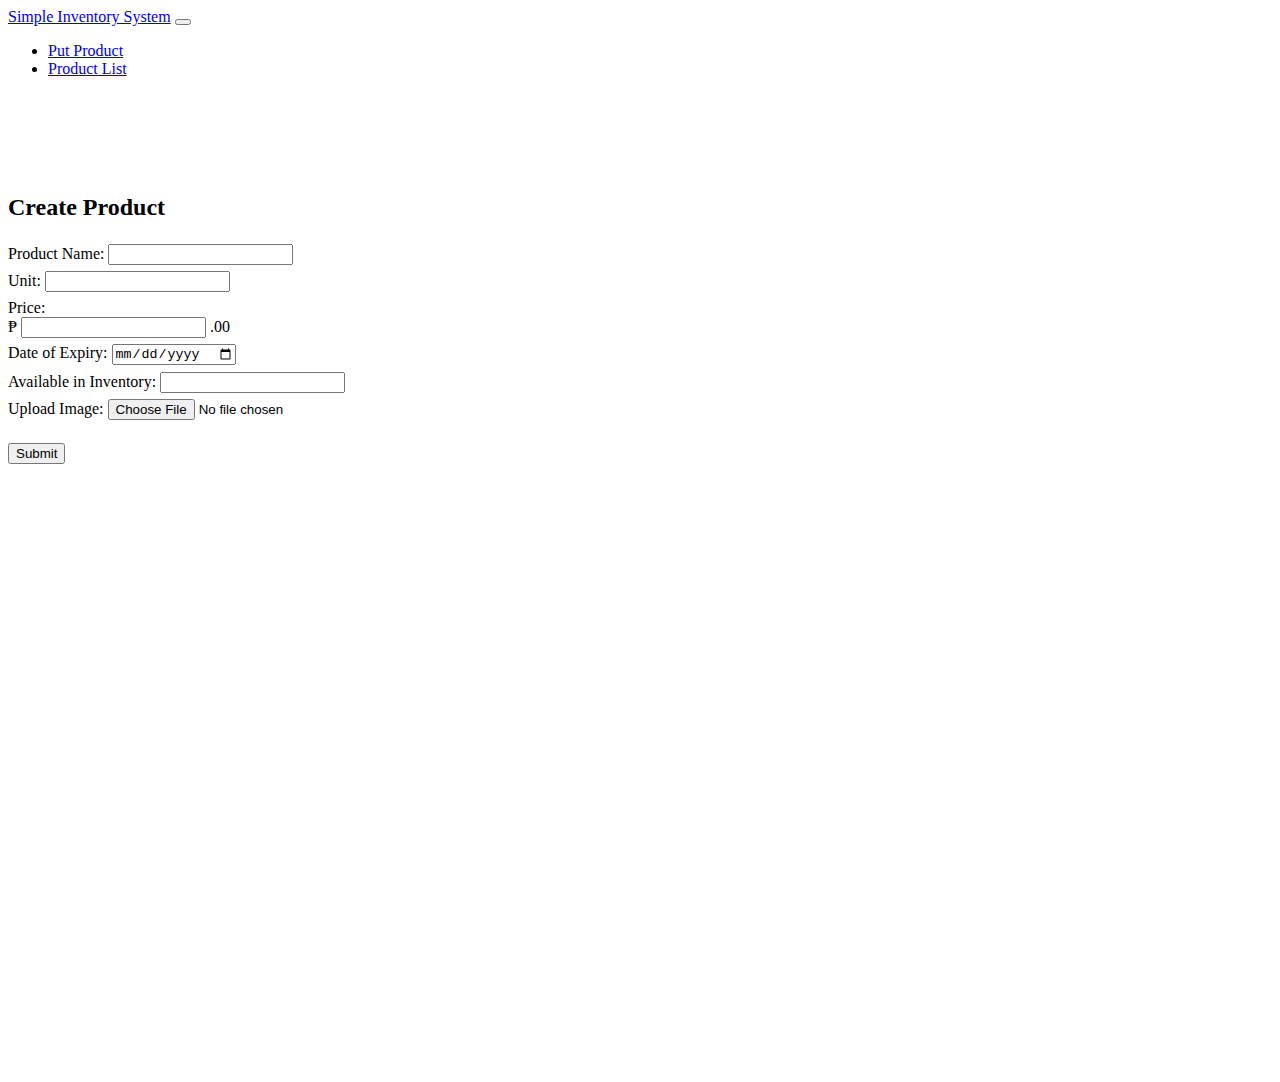
==== index.html @ f38b9789 "feature: initialize simple inventory system using html, css, javascript, php, mysql and ajax" ====
<!DOCTYPE html>
<html lang="en">
  <head>
    <meta charset="UTF-8" />
    <meta http-equiv="X-UA-Compatible" content="IE=edge" />
    <meta name="viewport" content="width=device-width, initial-scale=1.0" />
    <title>Simple Inventory System</title>
    <link rel="stylesheet" href="styles.css" />
    <link
      href="https://cdn.jsdelivr.net/npm/bootstrap@5.3.0/dist/css/bootstrap.min.css"
      rel="stylesheet"
      integrity="sha384-9ndCyUaIbzAi2FUVXJi0CjmCapSmO7SnpJef0486qhLnuZ2cdeRhO02iuK6FUUVM"
      crossorigin="anonymous"
    />
  </head>
  <body>
    <!-- Navbar -->
    <nav class="navbar navbar-expand-lg bg-dark navbar-dark py-3 fixed-top">
      <div class="container">
        <a href="#" class="navbar-brand">Simple Inventory System</a>

        <button
          class="navbar-toggler"
          type="button"
          data-bs-toggle="collapse"
          data-bs-target="#navmenu"
        >
          <span class="navbar-toggler-icon"></span>
        </button>

        <div class="collapse navbar-collapse" id="navmenu">
          <ul class="navbar-nav ms-auto">
            <li class="nav-item">
              <a href="/" class="nav-link">Put Product</a>
            </li>
            <li class="nav-item">
              <a href="/products.html" class="nav-link">Product List</a>
            </li>
          </ul>
        </div>
      </div>
    </nav>

    <!-- Create Product -->
    <section class="product-section background bg-dark text-light px-2">
      <div class="container-fluid">
        <form class="form-control" action="connect.php" method="post">
          <h2>Create Product</h2>
          <div>
            <label>Product Name: </label>
            <input type="text" name="product" class="form-control" />
          </div>
          <div>
            <label>Unit: </label>
            <input type="text" name="unit" class="form-control" />
          </div>
          <div>
            <label>Price: </label>
            <!-- <input type="text" name="product" /> -->
            <div class="input-group">
              <span class="input-group-text">₱</span>
              <input type="text" class="form-control" name="price" />
              <span class="input-group-text">.00</span>
            </div>
          </div>
          <div>
            <label>Date of Expiry: </label>
            <input type="date" name="expiry_date" class="form-control" />
          </div>
          <div>
            <label>Available in Inventory: </label>
            <input type="number" name="quantity" class="form-control" />
          </div>
          <div>
            <label>Upload Image: </label>
            <input type="file" name="image" class="form-control" />
          </div>

          <div class="submit">
            <input
              type="submit"
              class="form-control bg-success text-white fw-bold"
            />
          </div>
        </form>
      </div>
    </section>
    <script
      src="https://cdn.jsdelivr.net/npm/bootstrap@5.3.0/dist/js/bootstrap.bundle.min.js"
      integrity="sha384-geWF76RCwLtnZ8qwWowPQNguL3RmwHVBC9FhGdlKrxdiJJigb/j/68SIy3Te4Bkz"
      crossorigin="anonymous"
    ></script>
  </body>
</html>
---- styles.css ----
.background {
  height: 100vh;
}

form > div {
  padding: 0.2em 0;
}

.submit {
  margin-top: 1em;
}

.product-section {
  padding-top: 5rem;
}
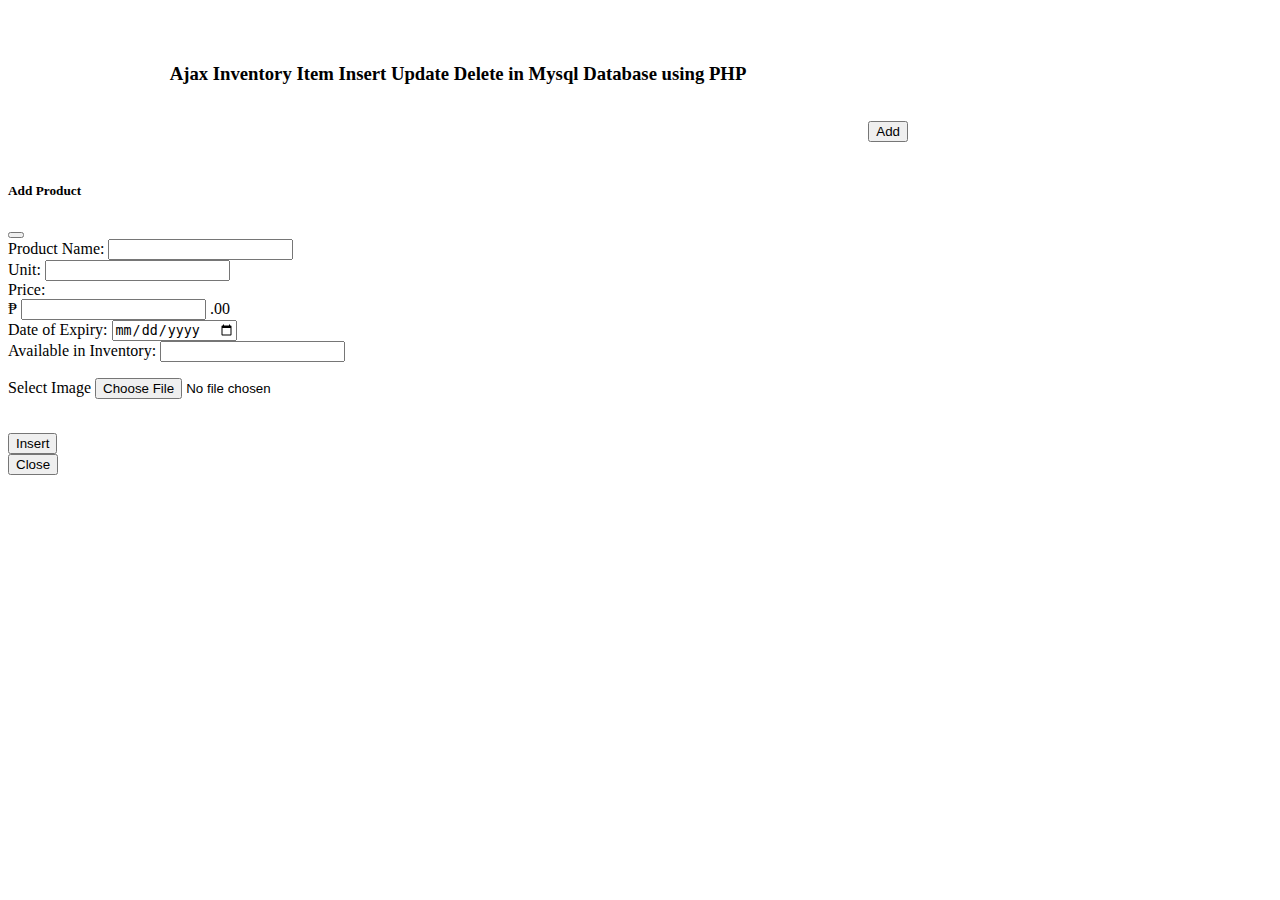
==== commit 7e7db6bd: "feature: CRUD in PHP, MySQL, AJAX and Bootstrap" ====
--- a/index.html
+++ b/index.html
@@ -1,51 +1,48 @@
 <!DOCTYPE html>
-<html lang="en">
+<html>
   <head>
-    <meta charset="UTF-8" />
-    <meta http-equiv="X-UA-Compatible" content="IE=edge" />
-    <meta name="viewport" content="width=device-width, initial-scale=1.0" />
-    <title>Simple Inventory System</title>
-    <link rel="stylesheet" href="styles.css" />
+    <title>Ajax Image Insert Update Delete in Mysql Database using PHP</title>
+    <script src="https://ajax.googleapis.com/ajax/libs/jquery/2.2.0/jquery.min.js"></script>
+    <!-- <link
+      rel="stylesheet"
+      href="https://maxcdn.bootstrapcdn.com/bootstrap/3.3.6/css/bootstrap.min.css"
+    /> -->
     <link
-      href="https://cdn.jsdelivr.net/npm/bootstrap@5.3.0/dist/css/bootstrap.min.css"
-      rel="stylesheet"
-      integrity="sha384-9ndCyUaIbzAi2FUVXJi0CjmCapSmO7SnpJef0486qhLnuZ2cdeRhO02iuK6FUUVM"
-      crossorigin="anonymous"
-    />
+    href="https://cdn.jsdelivr.net/npm/bootstrap@5.3.0/dist/css/bootstrap.min.css"
+    rel="stylesheet"
+    integrity="sha384-9ndCyUaIbzAi2FUVXJi0CjmCapSmO7SnpJef0486qhLnuZ2cdeRhO02iuK6FUUVM"
+    crossorigin="anonymous"
+  />
+    <script src="https://maxcdn.bootstrapcdn.com/bootstrap/3.3.6/js/bootstrap.min.js"></script>
   </head>
   <body>
-    <!-- Navbar -->
-    <nav class="navbar navbar-expand-lg bg-dark navbar-dark py-3 fixed-top">
-      <div class="container">
-        <a href="#" class="navbar-brand">Simple Inventory System</a>
+    <br /><br />
+    <div class="container" style="width: 900px">
+      <h3 align="center">
+        Ajax Inventory Item Insert Update Delete in Mysql Database using PHP
+      </h3>
+      <br />
+      <div align="right">
+        <button type="button" name="add" id="add" class="btn btn-success">
+          Add
+        </button>
+      </div>
+      <br />
+      <div id="image_data"></div>
+    </div>
+  </body>
+</html>
 
-        <button
-          class="navbar-toggler"
-          type="button"
-          data-bs-toggle="collapse"
-          data-bs-target="#navmenu"
-        >
-          <span class="navbar-toggler-icon"></span>
-        </button>
-
-        <div class="collapse navbar-collapse" id="navmenu">
-          <ul class="navbar-nav ms-auto">
-            <li class="nav-item">
-              <a href="/" class="nav-link">Put Product</a>
-            </li>
-            <li class="nav-item">
-              <a href="/products.html" class="nav-link">Product List</a>
-            </li>
-          </ul>
-        </div>
+<div id="imageModal" class="modal fade" role="dialog">
+  <div class="modal-dialog">
+    <div class="modal-content">
+      <div class="modal-header">
+        <h5 class="modal-title">Add Product</h5>
+        <button type="button" class="btn-close" data-bs-dismiss="modal" aria-label="Close"></button>
       </div>
-    </nav>
-
-    <!-- Create Product -->
-    <section class="product-section background bg-dark text-light px-2">
-      <div class="container-fluid">
-        <form class="form-control" action="connect.php" method="post">
-          <h2>Create Product</h2>
+      <div class="modal-body">
+        <form id="image_form" method="post" enctype="multipart/form-data" class="form-control">
+          <!-- Added -->
           <div>
             <label>Product Name: </label>
             <input type="text" name="product" class="form-control" />
@@ -56,9 +53,8 @@
           </div>
           <div>
             <label>Price: </label>
-            <!-- <input type="text" name="product" /> -->
             <div class="input-group">
-              <span class="input-group-text">₱</span>
+              <span class="input-group-text">&#8369;</span>
               <input type="text" class="form-control" name="price" />
               <span class="input-group-text">.00</span>
             </div>
@@ -72,23 +68,116 @@
             <input type="number" name="quantity" class="form-control" />
           </div>
           <div>
-            <label>Upload Image: </label>
-            <input type="file" name="image" class="form-control" />
+          <!-- Added -->
+          <div>
+            <p>
+              <label>Select Image</label>
+              <input type="file" name="image" id="image" class="form-control" />
+            </p>
           </div>
-
-          <div class="submit">
-            <input
-              type="submit"
-              class="form-control bg-success text-white fw-bold"
-            />
-          </div>
+          <br />
+          <input type="hidden" name="action" id="action" value="insert" class="form-control" />
+          <input type="hidden" name="image_id" id="image_id" />
+          <input
+            type="submit"
+            name="insert"
+            id="insert"
+            value="Insert"
+            class="btn btn-info"
+          />
         </form>
       </div>
-    </section>
-    <script
-      src="https://cdn.jsdelivr.net/npm/bootstrap@5.3.0/dist/js/bootstrap.bundle.min.js"
-      integrity="sha384-geWF76RCwLtnZ8qwWowPQNguL3RmwHVBC9FhGdlKrxdiJJigb/j/68SIy3Te4Bkz"
-      crossorigin="anonymous"
-    ></script>
-  </body>
-</html>
+      <div class="modal-footer">
+        <button type="button" class="btn btn-default" data-bs-dismiss="modal" aria-label="Close"> Close </button>
+      </div>
+    </div>
+  </div>
+</div>
+
+<script>
+  $(document).ready(function () {
+    fetch_data();
+
+    function fetch_data() {
+      var action = "fetch";
+      $.ajax({
+        url: "action.php",
+        method: "POST",
+        data: { action: action },
+        success: function (data) {
+          $("#image_data").html(data);
+        },
+      });
+    }
+
+    $("#add").click(function () {
+      $("#imageModal").modal("show");
+      $("#image_form")[0].reset();
+      // $(".modal-title").text("Add Product");
+      $("#image_id").val("");
+      $("#action").val("insert");
+      $("#insert").val("Insert");
+    });
+    $("#image_form").submit(function (event) {
+      event.preventDefault();
+      var image_name = $("#image").val();
+      if (image_name == "") {
+        alert("Please Select Image");
+        return false;
+      } else {
+        var extension = $("#image").val().split(".").pop().toLowerCase();
+        if (jQuery.inArray(extension, ["gif", "png", "jpg", "jpeg"]) == -1) {
+          alert("Invalid Image File");
+          $("#image").val("");
+          return false;
+        } else {
+          $.ajax({
+            url: "action.php",
+            method: "POST",
+            data: new FormData(this),
+            contentType: false,
+            processData: false,
+            success: function (data) {
+              alert(data);
+              fetch_data();
+              $("#image_form")[0].reset();
+              $("#imageModal").modal("hide");
+            },
+          });
+        }
+      }
+    });
+    $(document).on("click", ".update", function () {
+      $("#image_id").val($(this).attr("id"));
+      $("#action").val("update");
+      $(".modal-title").text("Update Image");
+      $("#insert").val("Update");
+      $("#imageModal").modal("show");
+    });
+    $(document).on("click", ".delete", function () {
+      var image_id = $(this).attr("id");
+      var action = "delete";
+      if (
+        confirm("Are you sure you want to remove this product from database?")
+      ) {
+        $.ajax({
+          url: "action.php",
+          method: "POST",
+          data: { image_id: image_id, action: action },
+          success: function (data) {
+            alert(data);
+            fetch_data();
+          },
+        });
+      } else {
+        return false;
+      }
+    });
+  });
+</script>
+
+<script
+src="https://cdn.jsdelivr.net/npm/bootstrap@5.3.0/dist/js/bootstrap.bundle.min.js"
+integrity="sha384-geWF76RCwLtnZ8qwWowPQNguL3RmwHVBC9FhGdlKrxdiJJigb/j/68SIy3Te4Bkz"
+crossorigin="anonymous"
+></script>
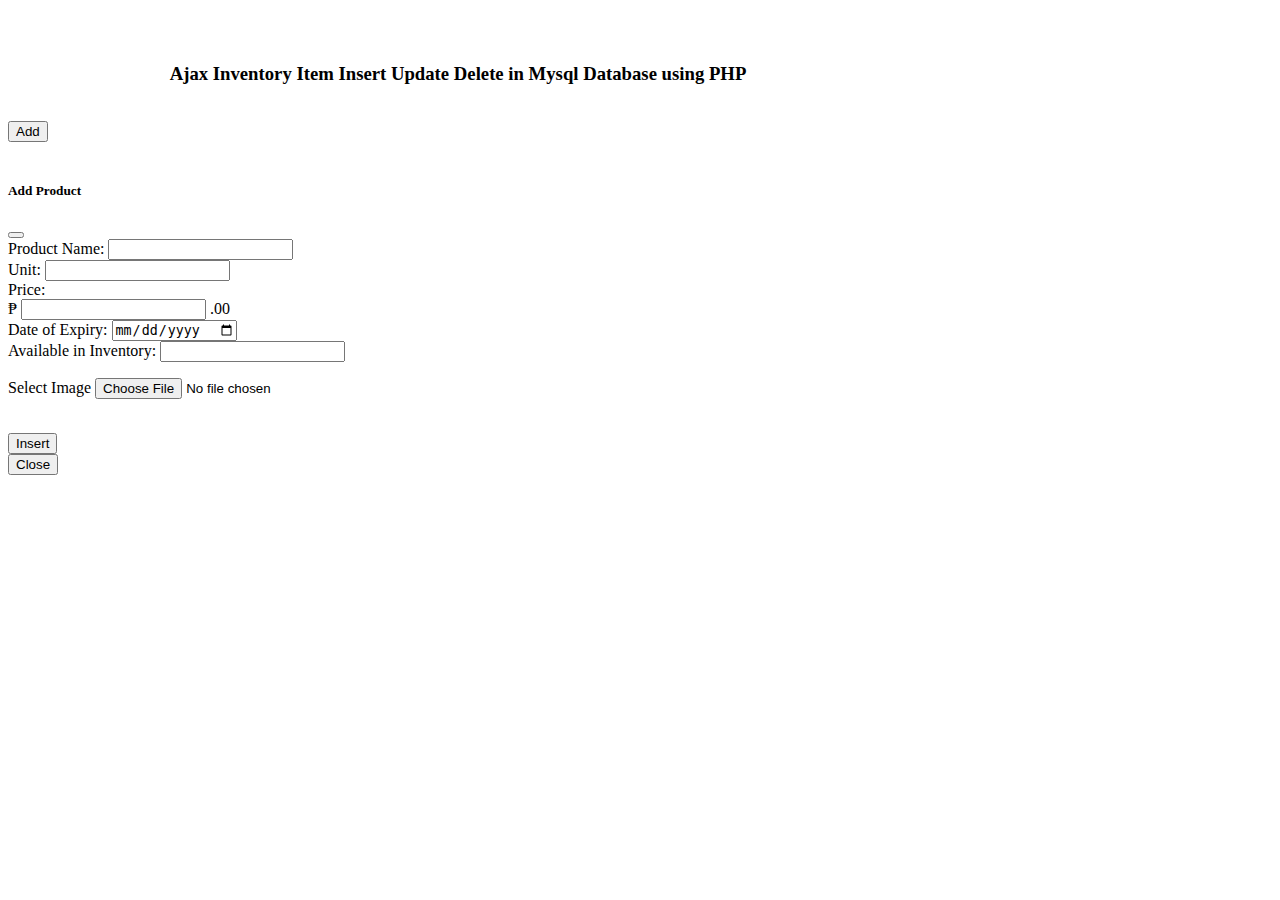
==== commit dd3b7ee5: "feature: changes" ====
--- a/index.html
+++ b/index.html
@@ -3,10 +3,6 @@
   <head>
     <title>Ajax Image Insert Update Delete in Mysql Database using PHP</title>
     <script src="https://ajax.googleapis.com/ajax/libs/jquery/2.2.0/jquery.min.js"></script>
-    <!-- <link
-      rel="stylesheet"
-      href="https://maxcdn.bootstrapcdn.com/bootstrap/3.3.6/css/bootstrap.min.css"
-    /> -->
     <link
     href="https://cdn.jsdelivr.net/npm/bootstrap@5.3.0/dist/css/bootstrap.min.css"
     rel="stylesheet"
@@ -22,7 +18,7 @@
         Ajax Inventory Item Insert Update Delete in Mysql Database using PHP
       </h3>
       <br />
-      <div align="right">
+      <div align="left">
         <button type="button" name="add" id="add" class="btn btn-success">
           Add
         </button>
@@ -30,8 +26,6 @@
       <br />
       <div id="image_data"></div>
     </div>
-  </body>
-</html>
 
 <div id="imageModal" class="modal fade" role="dialog">
   <div class="modal-dialog">
@@ -41,7 +35,7 @@
         <button type="button" class="btn-close" data-bs-dismiss="modal" aria-label="Close"></button>
       </div>
       <div class="modal-body">
-        <form id="image_form" method="post" enctype="multipart/form-data" class="form-control">
+        <form id="productForm" method="post" enctype="multipart/form-data" class="form-control">
           <!-- Added -->
           <div>
             <label>Product Name: </label>
@@ -112,13 +106,15 @@
 
     $("#add").click(function () {
       $("#imageModal").modal("show");
-      $("#image_form")[0].reset();
+      $("#productForm")[0].reset();
       // $(".modal-title").text("Add Product");
       $("#image_id").val("");
       $("#action").val("insert");
       $("#insert").val("Insert");
     });
-    $("#image_form").submit(function (event) {
+
+    
+    $("#productForm").submit(function (event) {
       event.preventDefault();
       var image_name = $("#image").val();
       if (image_name == "") {
@@ -140,7 +136,7 @@
             success: function (data) {
               alert(data);
               fetch_data();
-              $("#image_form")[0].reset();
+              $("#productForm")[0].reset();
               $("#imageModal").modal("hide");
             },
           });
@@ -181,3 +177,5 @@
 integrity="sha384-geWF76RCwLtnZ8qwWowPQNguL3RmwHVBC9FhGdlKrxdiJJigb/j/68SIy3Te4Bkz"
 crossorigin="anonymous"
 ></script>
+</body>
+</html>
